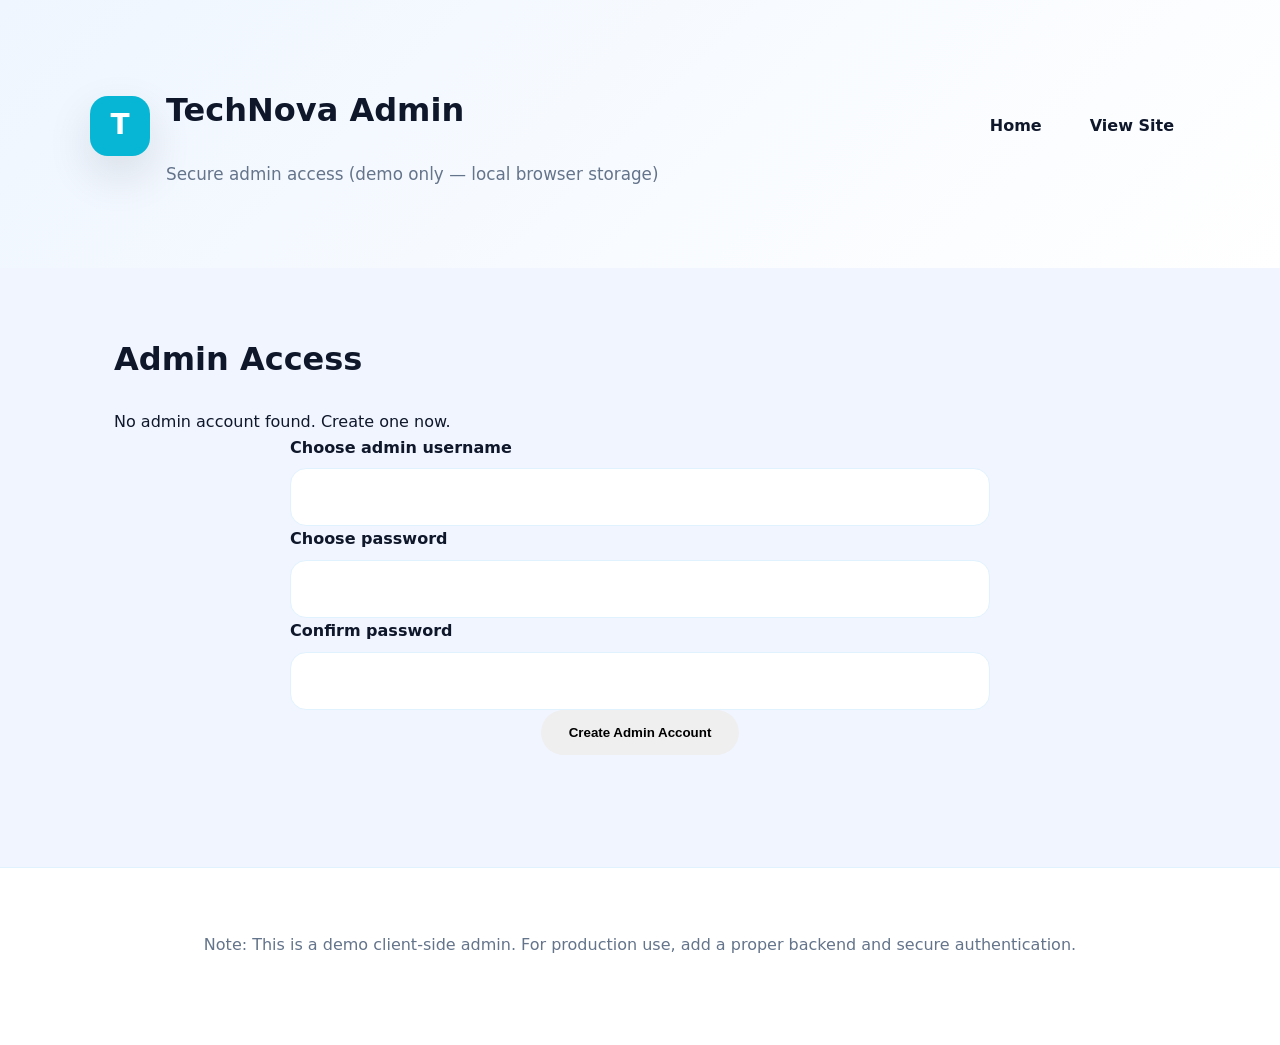
==== admin_login.html @ c7adaed0 "Add files via upload" ====
<!DOCTYPE html>
<html lang="en">
  <head>
    <meta charset="UTF-8" />
    <meta name="viewport" content="width=device-width, initial-scale=1.0" />
    <title>Admin Login | TechNova Solutions</title>
    <link rel="stylesheet" href="styles.css" />
  </head>
  <body>
    <header class="hero">
      <div class="topbar">
        <div class="brand">
          <div class="logo">T</div>
          <div>
            <h1>TechNova Admin</h1>
            <p class="tagline">Secure admin access (demo only — local browser storage)</p>
          </div>
        </div>
        <nav class="site-nav">
          <a href="index.html">Home</a>
          <a href="index.html">View Site</a>
        </nav>
      </div>
    </header>

    <main class="container">
      <section>
        <h2>Admin Access</h2>
        <div id="setup-box">
          <p>If this is your first time, create an admin account below. Otherwise use the login form.</p>
        </div>

        <div id="forms">
          <form id="login-form" class="contact-form" style="display:none">
            <div class="form-group"><label for="login-username">Username</label><input id="login-username" required></div>
            <div class="form-group"><label for="login-password">Password</label><input id="login-password" type="password" required></div>
            <div class="form-actions"><button class="button" type="submit">Sign In</button></div>
          </form>

          <form id="setup-form" class="contact-form" style="display:none">
            <div class="form-group"><label for="setup-username">Choose admin username</label><input id="setup-username" required></div>
            <div class="form-group"><label for="setup-password">Choose password</label><input id="setup-password" type="password" required></div>
            <div class="form-group"><label for="setup-password2">Confirm password</label><input id="setup-password2" type="password" required></div>
            <div class="form-actions"><button class="button" type="submit">Create Admin Account</button></div>
          </form>
        </div>
      </section>
    </main>

    <footer class="site-footer">
      <div class="container">
        <p>Note: This is a demo client-side admin. For production use, add a proper backend and secure authentication.</p>
      </div>
    </footer>

    <script>
      const CRED_KEY = 'technova_admin_credentials';
      const SESSION_KEY = 'technova_admin_session';

      // If already signed in, skip login and go to dashboard
      (function(){
        const sess = localStorage.getItem(SESSION_KEY);
        if(sess){ window.location.href = 'admin.html'; return; }
      })();

      function hasCredentials(){ return !!localStorage.getItem(CRED_KEY); }

      function showSetup(){ document.getElementById('setup-form').style.display='block'; document.getElementById('login-form').style.display='none'; }
      function showLogin(){ document.getElementById('setup-form').style.display='none'; document.getElementById('login-form').style.display='block'; }

      if(!hasCredentials()){
        document.getElementById('setup-box').textContent = 'No admin account found. Create one now.';
        showSetup();
      } else { showLogin(); }

      document.getElementById('setup-form').addEventListener('submit', function(e){
        e.preventDefault();
        const u = document.getElementById('setup-username').value.trim();
        const p = document.getElementById('setup-password').value;
        const p2 = document.getElementById('setup-password2').value;
        if(p !== p2){ alert('Passwords do not match'); return; }
        localStorage.setItem(CRED_KEY, JSON.stringify({username:u,password:p}));
        alert('Admin account created. Please sign in.');
        showLogin();
      });

      document.getElementById('login-form').addEventListener('submit', function(e){
        e.preventDefault();
        const u = document.getElementById('login-username').value.trim();
        const p = document.getElementById('login-password').value;
        const cred = JSON.parse(localStorage.getItem(CRED_KEY) || 'null');
        if(!cred){ alert('No admin account found. Create one first.'); showSetup(); return; }
        if(u === cred.username && p === cred.password){
          localStorage.setItem(SESSION_KEY, JSON.stringify({user:u,token:Date.now()}));
          window.location.href = 'admin.html';
        } else {
          alert('Invalid username or password');
        }
      });
    </script>
  </body>
</html>
---- styles.css ----
:root {
  color-scheme: light;
  --bg: #f0f5ff;
  --surface: #ffffff;
  --primary: #06b6d4;
  --primary-strong: #0891b2;
  --text: #0f172a;
  --muted: #64748b;
  --border: #e0f2fe;
  --shadow: 0 18px 45px rgba(15, 23, 42, 0.12);
}

* {
  box-sizing: border-box;
}

body {
  margin: 0;
  font-family: "Inter", system-ui, -apple-system, BlinkMacSystemFont, "Segoe UI", sans-serif;
  background: var(--bg);
  color: var(--text);
  line-height: 1.6;
}

img {
  max-width: 100%;
}

button,
a.button {
  display: inline-flex;
  align-items: center;
  justify-content: center;
  padding: 0.95rem 1.75rem;
  border-radius: 999px;
  text-decoration: none;
  font-weight: 600;
  border: none;
  cursor: pointer;
}

a.button {
  background: var(--primary);
  color: #fff;
}

a.button:hover {
  background: var(--primary-strong);
}

a.button.button-secondary {
  background: transparent;
  color: var(--primary);
  border: 2px solid var(--primary);
}

.hero {
  background: linear-gradient(135deg, #eff6ff 0%, #ffffff 100%);
  padding: 4rem 1.5rem 3rem;
}

.topbar {
  display: flex;
  align-items: center;
  justify-content: space-between;
  max-width: 1100px;
  margin: 0 auto 2rem;
  gap: 1rem;
}

.site-nav {
  display: flex;
  gap: 1rem;
  flex-wrap: wrap;
}

.site-nav a {
  color: var(--text);
  text-decoration: none;
  font-weight: 600;
  padding: 0.75rem 1rem;
  border-radius: 999px;
  transition: background 0.2s ease;
}

.site-nav a:hover {
  background: rgba(6, 182, 212, 0.12);
}

.hero-content {
  max-width: 1100px;
  margin: 0 auto;
  display: grid;
  gap: 2.5rem;
}

.brand {
  display: flex;
  align-items: center;
  gap: 1rem;
}

.logo {
  height: 60px;
  width: 60px;
  background: var(--primary);
  color: #fff;
  display: grid;
  place-items: center;
  border-radius: 18px;
  font-size: 1.75rem;
  font-weight: 700;
  box-shadow: var(--shadow);
}

.hero h2 {
  font-size: clamp(2.5rem, 4vw, 4rem);
  margin: 0;
}

.hero p {
  max-width: 680px;
  margin: 1.5rem 0 0;
  color: var(--muted);
  font-size: 1.05rem;
}

.hero-actions {
  display: flex;
  flex-wrap: wrap;
  gap: 1rem;
  margin-top: 1.75rem;
}

.resource-grid {
  display: grid;
  gap: 1.25rem;
  margin: 1.75rem 0;
}

.resource-card {
  background: var(--surface);
  border: 1px solid var(--border);
  border-radius: 24px;
  padding: 1.5rem;
  box-shadow: var(--shadow);
}

/* Role-based section background (subtle, decorative) */
.section-bg { position: relative; overflow: hidden; }
.section-bg::before { content: ''; position: absolute; inset: 0; background-repeat: no-repeat; background-position: right center; background-size: 40%; opacity: 0.14; pointer-events: none; }
.services.section-bg::before { background-image: url('images/human-business.svg'); }
.academy-preview.section-bg::before { background-image: url('images/human-teacher.svg'); }
.booking-summary.section-bg::before { background-image: url('images/human-tech.svg'); }
.testimonials.section-bg::before { background-image: url('images/human-customer.svg'); }

/* Make sure content stays readable */
.section-bg > * { position: relative; z-index: 1; }

.resource-card h3 {
  margin-top: 0;
}

/* Admin styles */
.admin-stats { display: grid; grid-template-columns: repeat(auto-fit,minmax(180px,1fr)); gap:1rem; }
.admin-panel { display: grid; gap:1rem; }

.button.button-whatsapp {
  background: #06b6d4;
}

.button.button-whatsapp:hover {
  background: #0891b2;
}

button, a.button { transition: all 220ms cubic-bezier(0.2, 0.9, 0.2, 1); }
button:active, a.button:active { transform: scale(0.96); opacity: 0.9; }

.tagline {
  margin: 0.35rem 0 0;
  color: var(--muted);
}

.container {
  max-width: 1100px;
  margin: 0 auto;
  padding: 2.5rem 1.5rem 4rem;
}

section {
  margin-bottom: 3rem;
}

section h2 {
  margin-bottom: 1.5rem;
  font-size: 2rem;
}

.service-grid,
.testimonial-grid {
  display: grid;
  gap: 1.5rem;
}

.testimonial-grid blockquote {
  background: var(--surface);
  border: 1px solid var(--border);
  border-radius: 20px;
  padding: 1.25rem;
  box-shadow: 0 10px 24px rgba(2,6,23,0.06);
}

.testimonial-grid blockquote p {
  margin: 0;
  color: var(--text);
}

.testimonial-grid cite {
  display: block;
  margin-top: 0.75rem;
  color: var(--muted);
  font-weight: 600;
}

.service-list {
  margin: 0;
  padding: 0;
  list-style: none;
  display: grid;
  gap: 0.75rem;
}

.service-list li {
  background: var(--surface);
  border: 1px solid var(--border);
  border-radius: 18px;
  padding: 1rem 1.25rem;
  color: var(--muted);
}

.price-grid {
  display: grid;
  grid-template-columns: repeat(auto-fit, minmax(180px, 1fr));
  gap: 1rem;
  margin-top: 1.5rem;
}

.price-card {
  border: 1px solid rgba(6, 182, 212, 0.18);
  background: rgba(6, 182, 212, 0.06);
  color: var(--text);
}

.price-card h3 {
  margin-bottom: 0.75rem;
}

.price-tag {
  font-size: 1.9rem;
  font-weight: 700;
  color: var(--primary);
}

.service-card,
.testimonial-grid blockquote,
.contact {
  background: var(--surface);
  border: 1px solid var(--border);
  border-radius: 26px;
  padding: 1.75rem;
  box-shadow: var(--shadow);
}

.service-card h3 {
  margin-top: 0;
}

.card-icon {
  width: 56px;
  height: 56px;
  border-radius: 18px;
  display: grid;
  place-items: center;
  margin-bottom: 1rem;
  background: rgba(6, 182, 212, 0.12);
  color: var(--primary);
  font-size: 1.6rem;
}

.price-card .card-icon {
  background: rgba(37, 99, 235, 0.12);
}

.field-icon {
  display: inline-flex;
  align-items: center;
  justify-content: center;
  width: 32px;
  height: 32px;
  border-radius: 12px;
  background: rgba(6, 182, 212, 0.12);
  color: var(--primary);
  margin-right: 0.55rem;
  font-size: 1rem;
}

.form-group label {
  display: flex;
  align-items: center;
  gap: 0.5rem;
  font-weight: 600;
}


.service-card p,
.testimonial-grid blockquote p,
.contact p {
  color: var(--muted);
}

.testimonial-grid blockquote {
  padding: 1.75rem;
}

.testimonial-grid cite {
  display: block;
  margin-top: 1rem;
  font-style: normal;
  color: #334155;
  font-weight: 600;
}

.contact {
  text-align: center;
}

.contact p {
  margin: 0 auto 1.5rem;
  max-width: 700px;
}

.contact-form {
  display: grid;
  gap: 1rem;
  max-width: 700px;
  margin: 0 auto;
  text-align: left;
}

.academy-gate {
  padding: 2rem;
  border-radius: 28px;
  background: rgba(255, 255, 255, 0.96);
  box-shadow: 0 20px 60px rgba(15, 23, 42, 0.12);
  margin-bottom: 2rem;
}

.auth-card {
  max-width: 560px;
  margin: 0 auto;
}

.tiny-label {
  text-transform: uppercase;
  letter-spacing: 0.18em;
  font-size: 0.8rem;
  color: #2563eb;
  margin-bottom: 0.35rem;
  font-weight: 700;
}

.small-button {
  padding: 0.55rem 0.95rem;
  font-size: 0.9rem;
}

.auth-card h2 {
  margin-bottom: 0.75rem;
  font-size: 2rem;
}

.auth-card p {
  color: var(--muted);
  margin-bottom: 1.25rem;
}

.auth-message {
  margin-top: 1rem;
  font-weight: 600;
  color: var(--primary);
}

.auth-message.error {
  color: #dc2626;
}

.auth-message.success {
  color: #16a34a;
}

.auth-message.info {
  color: var(--muted);
}

.chart-panel {
  background: rgba(255,255,255,0.98);
  border: 1px solid var(--border);
  border-radius: 24px;
  padding: 1.5rem;
  box-shadow: 0 18px 40px rgba(15,23,42,0.08);
}

.chart-panel canvas {
  width: 100%;
  height: 320px;
  border-radius: 18px;
  background: #f8fbfe;
  display: block;
}

.chart-legend {
  display: grid;
  grid-template-columns: repeat(2, minmax(0, 1fr));
  gap: 1rem;
  margin-top: 1rem;
}

.chart-chip {
  display: flex;
  align-items: center;
  gap: 0.75rem;
  padding: 0.95rem 1rem;
  border-radius: 18px;
  background: rgba(6,182,212,0.1);
  color: #0f172a;
  font-weight: 700;
}

.legend-color {
  width: 14px;
  height: 14px;
  border-radius: 999px;
  display: inline-block;
}

.auth-status {
  display: none;
  background: rgba(6, 182, 212, 0.09);
  border: 1px solid rgba(6, 182, 212, 0.18);
  border-radius: 18px;
  padding: 1rem 1.2rem;
  margin-bottom: 1.5rem;
}

.auth-status p {
  margin: 0;
  color: #0f172a;
}

.small-text {
  color: var(--muted);
  font-size: 0.95rem;
  margin: 0.5rem 0 0;
}

.status-label {
  display: inline-flex;
  align-items: center;
  padding: 0.45rem 0.85rem;
  border-radius: 999px;
  font-size: 0.88rem;
  font-weight: 700;
  margin: 0.5rem 0 0;
}

.status-pending {
  background: rgba(251, 191, 36, 0.16);
  color: #92400e;
}

.status-approved {
  background: rgba(16, 185, 129, 0.14);
  color: #115e59;
}

.action-row {
  display: flex;
  flex-wrap: wrap;
  gap: 0.75rem;
  margin-top: 0.85rem;
}

@media (max-width: 767px) {
  .academy-gate {
    padding: 1.5rem;
  }
}

.form-group {
  display: grid;
  gap: 0.5rem;
}

.form-group label {
  font-weight: 600;
}

.form-group input,
.form-group textarea,
.form-group select {
  width: 100%;
  border: 1px solid var(--border);
  border-radius: 16px;
  padding: 0.95rem 1rem;
  font: inherit;
  color: var(--text);
  background: #fff;
}

.form-group input:focus,
.form-group textarea:focus,
.form-group select:focus {
  outline: 2px solid rgba(6, 182, 212, 0.4);
  outline-offset: 2px;
  border-color: #06b6d4;
}

.form-actions {
  display: flex;
  flex-wrap: wrap;
  gap: 1rem;
  justify-content: center;
}

.site-footer {
  background: #ffffff;
  border-top: 1px solid var(--border);
  padding: 1.5rem 0;
}

.site-footer p {
  margin: 0;
  text-align: center;
  color: var(--muted);
}

@media (min-width: 768px) {
  .hero-content {
    grid-template-columns: 1.1fr 0.9fr;
    align-items: center;
  }

  .service-grid {
    grid-template-columns: repeat(3, minmax(0, 1fr));
  }

  .testimonial-grid {
    grid-template-columns: 1fr 1fr;
  }
  
  /* Role-based section background optimization */
  .section-bg::before { background-size: 50%; }
}

@media (max-width: 767px) {
  .hero {
    padding-top: 3rem;
  }

  .hero h2 {
    font-size: 2.5rem;
  }
  
  .hero-illustration { max-width: 300px; margin: 1.5rem auto 0; }
  .section-bg::before { background-size: 65%; opacity: 0.08; }
  .resource-grid { grid-template-columns: 1fr; }
}

@media (max-width: 640px) {
  body { font-size: 15px; }
  .topbar { flex-direction: column; gap: 1.5rem; }
  .site-nav { flex-direction: column; }
  .hero h2 { font-size: 2rem; }
  .container { padding: 1.75rem 1rem 2.5rem; }
  section h2 { font-size: 1.6rem; margin-bottom: 1rem; }
  .form-group input, .form-group textarea, .form-group select { padding: 0.85rem 0.9rem; }
  button, a.button { padding: 0.85rem 1.5rem; font-size: 0.95rem; }
  .hero-actions { flex-direction: column; }
  .form-actions { flex-direction: column; }
}

/* Animations and image styles */
.animate-fade { animation: fadeIn 700ms ease both; }
.animate-up { animation: fadeInUp 700ms cubic-bezier(.2,.9,.2,1) both; }
.animate-pop { animation: pop 900ms cubic-bezier(.2,.9,.2,1) both; }

.hero-illustration { width: 100%; max-width: 420px; justify-self: end; align-self: center; }
.service-card img.service-icon, .resource-card img.resource-icon, .service-card .service-icon, .resource-card .resource-icon, .card-icon, .field-icon {
  width: 56px;
  height: 56px;
  border-radius: 12px;
  margin-bottom: 0.85rem;
  box-shadow: 0 8px 20px rgba(2,6,23,0.06);
  display: inline-flex;
  align-items: center;
  justify-content: center;
  color: var(--primary);
}
.service-card .service-icon, .resource-card .resource-icon, .card-icon {
  width: 56px;
  height: 56px;
  margin-bottom: 0.85rem;
  border-radius: 16px;
  background: rgba(6,182,212,0.1);
  box-shadow: 0 8px 20px rgba(2,6,23,0.06);
}
.field-icon {
  width: 1.3rem;
  height: 1.3rem;
  color: #0f172a;
  margin-right: 0.4rem;
}
.lucide {
  width: 100%;
  height: 100%;
}
.inline-icon {
  width: 1.15rem;
  height: 1.15rem;
  display: inline-flex;
  vertical-align: text-bottom;
  margin-right: 0.35rem;
}
.testimonial-avatar { width:48px; height:48px; border-radius:50%; margin-right:0.75rem; flex-shrink:0; }
.testimonial-meta { display:flex; align-items:center; gap:0.75rem; margin-top:0.75rem; }

.service-card, .resource-card { transition: all 220ms cubic-bezier(0.2, 0.9, 0.2, 1); }
.service-card:hover, .resource-card:hover { transform: translateY(-6px) scale(1.01); box-shadow: 0 22px 55px rgba(6,182,212,0.15); border-color: #06b6d4; }

@keyframes fadeIn { from {opacity:0} to {opacity:1} }
@keyframes fadeInUp { from {opacity:0; transform:translateY(12px)} to {opacity:1; transform:none} }
@keyframes pop { 0% { transform: translateY(8px) scale(.98); opacity:0 } 60% { transform: translateY(-6px) scale(1.02); opacity:1 } 100% { transform: none } }
@keyframes slideInLeft { from {opacity:0; transform:translateX(-20px)} to {opacity:1; transform:none} }
@keyframes slideInRight { from {opacity:0; transform:translateX(20px)} to {opacity:1; transform:none} }

.in-view { animation: fadeInUp 600ms ease both; }
.in-view.delay-1 { animation-delay: 100ms; }
.in-view.delay-2 { animation-delay: 200ms; }
.in-view.delay-3 { animation-delay: 300ms; }

.animate-delay-100 { animation-delay: 100ms }
.animate-delay-200 { animation-delay: 200ms }
.animate-delay-300 { animation-delay: 300ms }
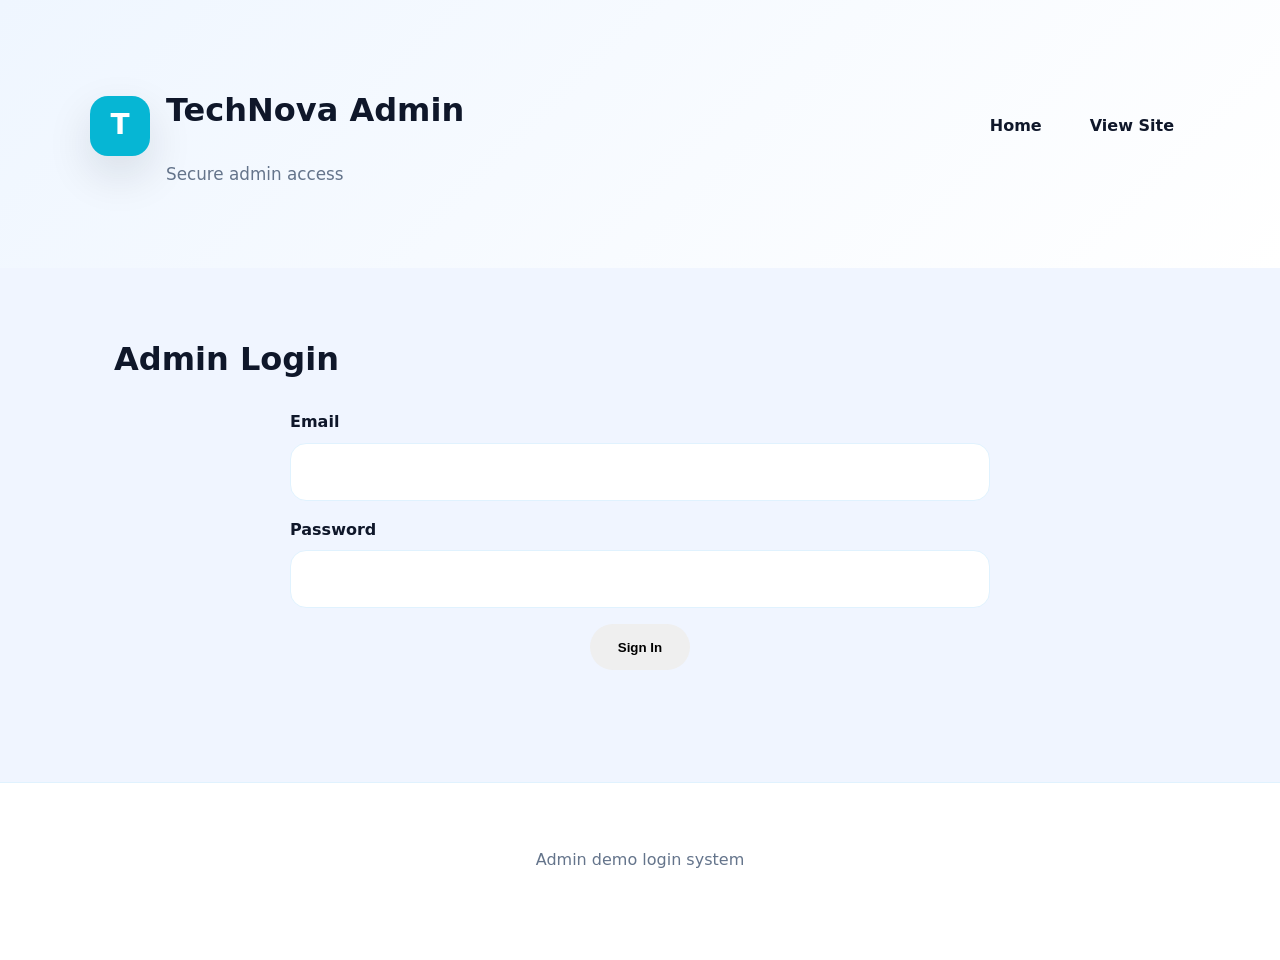
==== commit f5d18bb0: "Update admin_login.html" ====
--- a/admin_login.html
+++ b/admin_login.html
@@ -1,102 +1,108 @@
 <!DOCTYPE html>
 <html lang="en">
-  <head>
-    <meta charset="UTF-8" />
-    <meta name="viewport" content="width=device-width, initial-scale=1.0" />
-    <title>Admin Login | TechNova Solutions</title>
-    <link rel="stylesheet" href="styles.css" />
-  </head>
-  <body>
-    <header class="hero">
-      <div class="topbar">
-        <div class="brand">
-          <div class="logo">T</div>
-          <div>
-            <h1>TechNova Admin</h1>
-            <p class="tagline">Secure admin access (demo only — local browser storage)</p>
-          </div>
-        </div>
-        <nav class="site-nav">
-          <a href="index.html">Home</a>
-          <a href="index.html">View Site</a>
-        </nav>
+<head>
+  <meta charset="UTF-8" />
+  <meta name="viewport" content="width=device-width, initial-scale=1.0"/>
+  <title>Admin Login | TechNova Solutions</title>
+  <link rel="stylesheet" href="styles.css"/>
+</head>
+
+<body>
+
+<header class="hero">
+  <div class="topbar">
+    <div class="brand">
+      <div class="logo">T</div>
+      <div>
+        <h1>TechNova Admin</h1>
+        <p class="tagline">Secure admin access</p>
       </div>
-    </header>
+    </div>
 
-    <main class="container">
-      <section>
-        <h2>Admin Access</h2>
-        <div id="setup-box">
-          <p>If this is your first time, create an admin account below. Otherwise use the login form.</p>
-        </div>
+    <nav class="site-nav">
+      <a href="index.html">Home</a>
+      <a href="index.html">View Site</a>
+    </nav>
+  </div>
+</header>
 
-        <div id="forms">
-          <form id="login-form" class="contact-form" style="display:none">
-            <div class="form-group"><label for="login-username">Username</label><input id="login-username" required></div>
-            <div class="form-group"><label for="login-password">Password</label><input id="login-password" type="password" required></div>
-            <div class="form-actions"><button class="button" type="submit">Sign In</button></div>
-          </form>
+<main class="container">
+  <section>
+    <h2>Admin Login</h2>
 
-          <form id="setup-form" class="contact-form" style="display:none">
-            <div class="form-group"><label for="setup-username">Choose admin username</label><input id="setup-username" required></div>
-            <div class="form-group"><label for="setup-password">Choose password</label><input id="setup-password" type="password" required></div>
-            <div class="form-group"><label for="setup-password2">Confirm password</label><input id="setup-password2" type="password" required></div>
-            <div class="form-actions"><button class="button" type="submit">Create Admin Account</button></div>
-          </form>
-        </div>
-      </section>
-    </main>
+    <form id="login-form" class="contact-form">
+      
+      <div class="form-group">
+        <label>Email</label>
+        <input id="login-email" type="email" required />
+      </div>
 
-    <footer class="site-footer">
-      <div class="container">
-        <p>Note: This is a demo client-side admin. For production use, add a proper backend and secure authentication.</p>
+      <div class="form-group">
+        <label>Password</label>
+        <input id="login-password" type="password" required />
       </div>
-    </footer>
 
-    <script>
-      const CRED_KEY = 'technova_admin_credentials';
-      const SESSION_KEY = 'technova_admin_session';
+      <div class="form-actions">
+        <button class="button" type="submit">Sign In</button>
+      </div>
 
-      // If already signed in, skip login and go to dashboard
-      (function(){
-        const sess = localStorage.getItem(SESSION_KEY);
-        if(sess){ window.location.href = 'admin.html'; return; }
-      })();
+    </form>
+  </section>
+</main>
 
-      function hasCredentials(){ return !!localStorage.getItem(CRED_KEY); }
+<footer class="site-footer">
+  <div class="container">
+    <p>Admin demo login system</p>
+  </div>
+</footer>
 
-      function showSetup(){ document.getElementById('setup-form').style.display='block'; document.getElementById('login-form').style.display='none'; }
-      function showLogin(){ document.getElementById('setup-form').style.display='none'; document.getElementById('login-form').style.display='block'; }
+<script>
+/* =========================
+   HARD-CODED ADMIN CREDENTIALS
+========================= */
+const ADMIN_EMAIL = "abdulaiposuwa273@central.edu.sl";
+const ADMIN_PASSWORD = "Abp2007";
 
-      if(!hasCredentials()){
-        document.getElementById('setup-box').textContent = 'No admin account found. Create one now.';
-        showSetup();
-      } else { showLogin(); }
+const SESSION_KEY = "technova_admin_session";
 
-      document.getElementById('setup-form').addEventListener('submit', function(e){
-        e.preventDefault();
-        const u = document.getElementById('setup-username').value.trim();
-        const p = document.getElementById('setup-password').value;
-        const p2 = document.getElementById('setup-password2').value;
-        if(p !== p2){ alert('Passwords do not match'); return; }
-        localStorage.setItem(CRED_KEY, JSON.stringify({username:u,password:p}));
-        alert('Admin account created. Please sign in.');
-        showLogin();
-      });
+/* =========================
+   AUTO REDIRECT IF LOGGED IN
+========================= */
+(function () {
+  const session = localStorage.getItem(SESSION_KEY);
+  if (session) {
+    window.location.href = "admin.html";
+  }
+})();
 
-      document.getElementById('login-form').addEventListener('submit', function(e){
-        e.preventDefault();
-        const u = document.getElementById('login-username').value.trim();
-        const p = document.getElementById('login-password').value;
-        const cred = JSON.parse(localStorage.getItem(CRED_KEY) || 'null');
-        if(!cred){ alert('No admin account found. Create one first.'); showSetup(); return; }
-        if(u === cred.username && p === cred.password){
-          localStorage.setItem(SESSION_KEY, JSON.stringify({user:u,token:Date.now()}));
-          window.location.href = 'admin.html';
-        } else {
-          alert('Invalid username or password');
-        }
-      });
-    </script>
-  </body>
+/* =========================
+   LOGIN HANDLER
+========================= */
+document.getElementById("login-form").addEventListener("submit", function (e) {
+  e.preventDefault();
+
+  const email = document.getElementById("login-email").value.trim();
+  const password = document.getElementById("login-password").value;
+
+  if (email === ADMIN_EMAIL && password === ADMIN_PASSWORD) {
+
+    // create session
+    localStorage.setItem(
+      SESSION_KEY,
+      JSON.stringify({
+        email: email,
+        loginTime: Date.now()
+      })
+    );
+
+    alert("Login successful!");
+    window.location.href = "admin.html";
+
+  } else {
+    alert("Invalid email or password");
+  }
+});
+</script>
+
+</body>
 </html>
